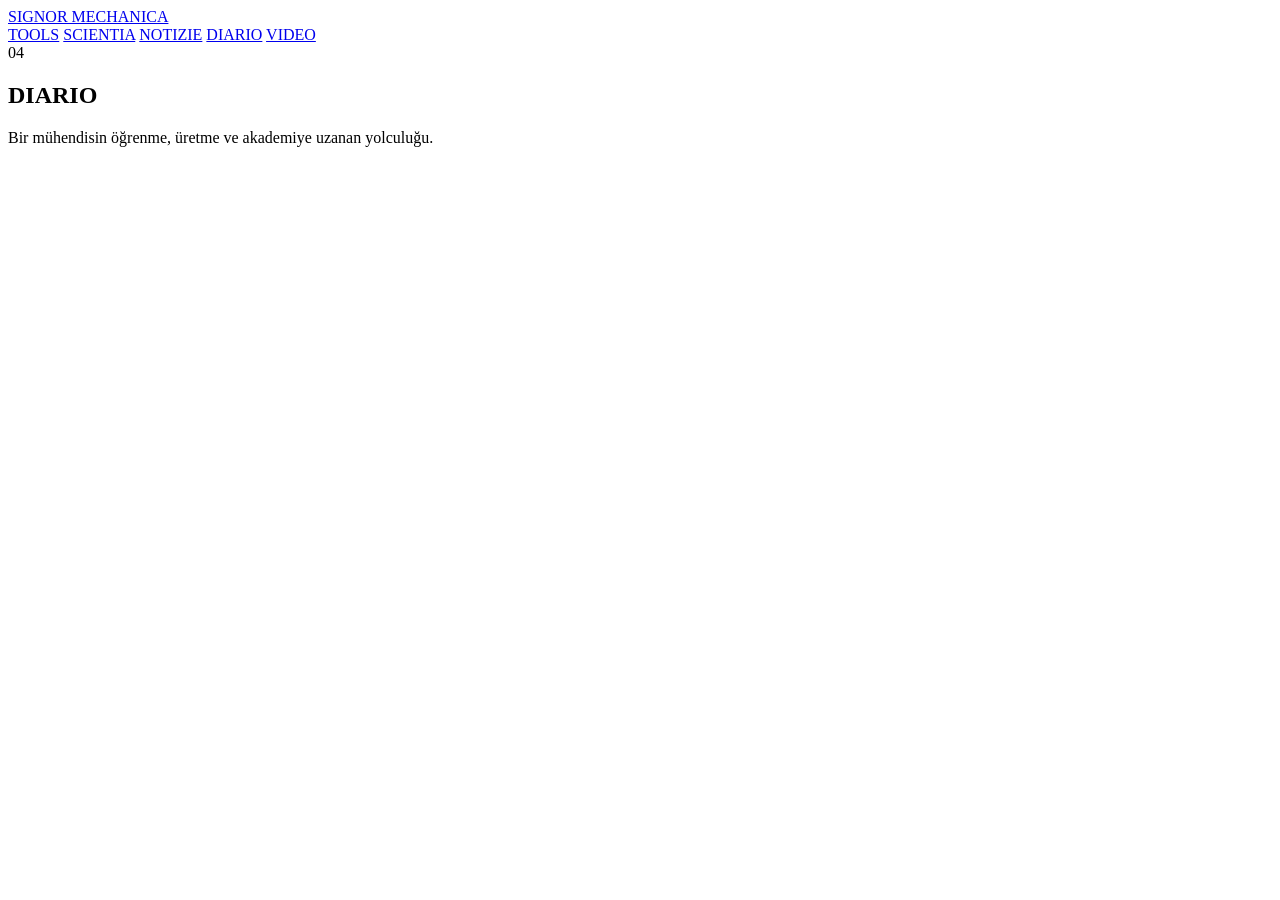
==== diario.html @ 3d64be2a "Add files via upload" ====
<!DOCTYPE html>
<html lang="tr">

<head>
    <meta charset="UTF-8">
    <meta name="viewport" content="width=device-width, initial-scale=1.0">

    <title>Tools · Signor Mechanica</title>

    <link rel="stylesheet" href="css/style.css">
</head>

<body>

    <header class="header">

        <a href="index.html" class="brand">
            SIGNOR MECHANICA
        </a>

        <nav class="navigation">
            <a href="tools.html">TOOLS</a>
            <a href="scientia.html">SCIENTIA</a>
            <a href="notizie.html">NOTIZIE</a>
            <a href="diario.html">DIARIO</a>
            <a href="video.html">VIDEO</a>
        </nav>

    </header>

    <main>

        <section class="page-title">

            <span>04</span>
        
            <h1>DIARIO</h1>
        
            <p>
                Bir mühendisin öğrenme, üretme ve
                akademiye uzanan yolculuğu.
            </p>
        
        </section>

    </main>

</body>

</html>
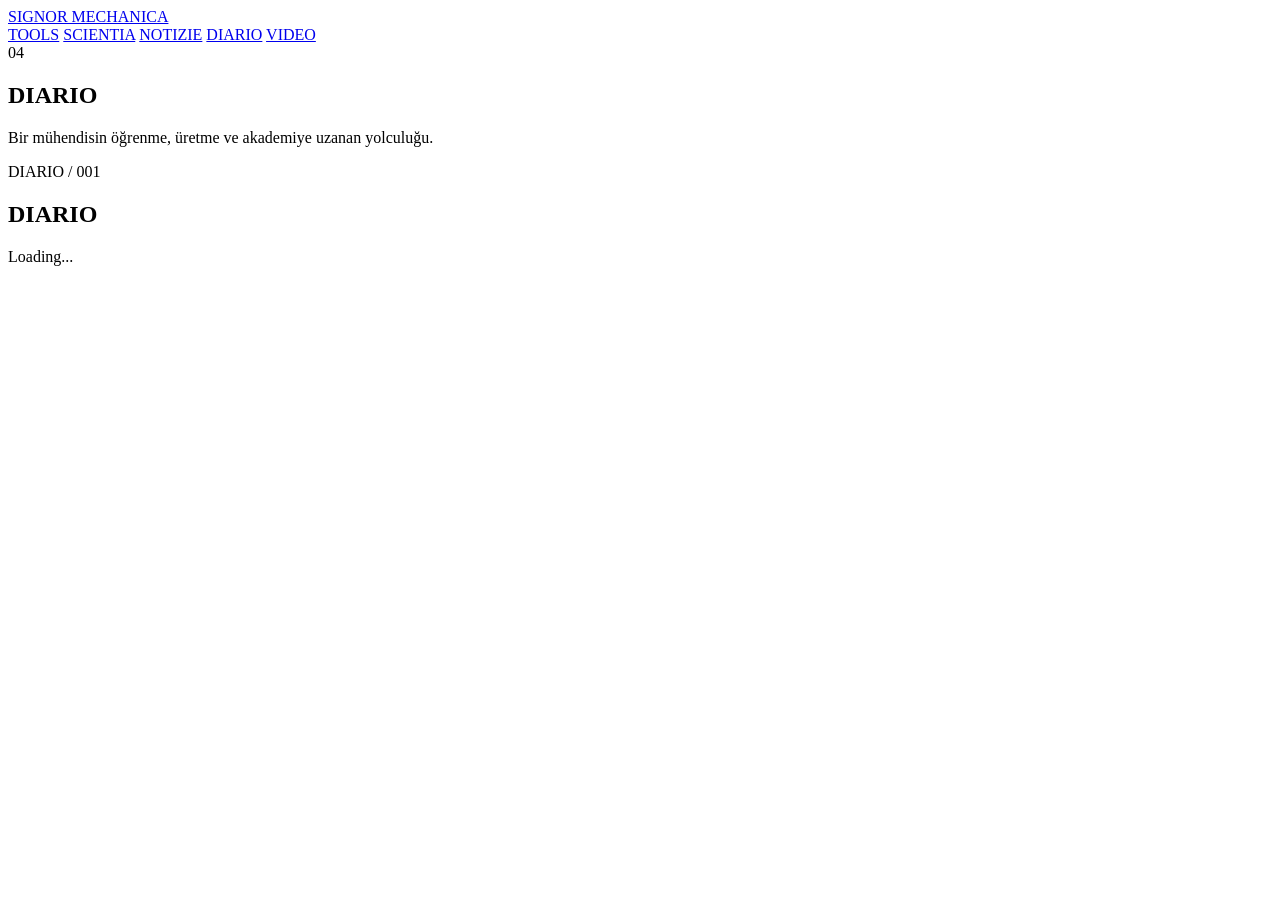
==== commit 97094d96: "Update diario.html" ====
--- a/diario.html
+++ b/diario.html
@@ -43,8 +43,18 @@
         
         </section>
 
+        <section class="diary-section">
+           <div class="diary-header">
+             <span>DIARIO / 001</span>
+                <h2>DIARIO</h2>
+           </div>
+           <div id="diaryPosts" class="diary-posts">
+                <p>Loading...</p>
+           </div>
+        </section>
+
     </main>
 
 </body>
 
-</html>+</html>
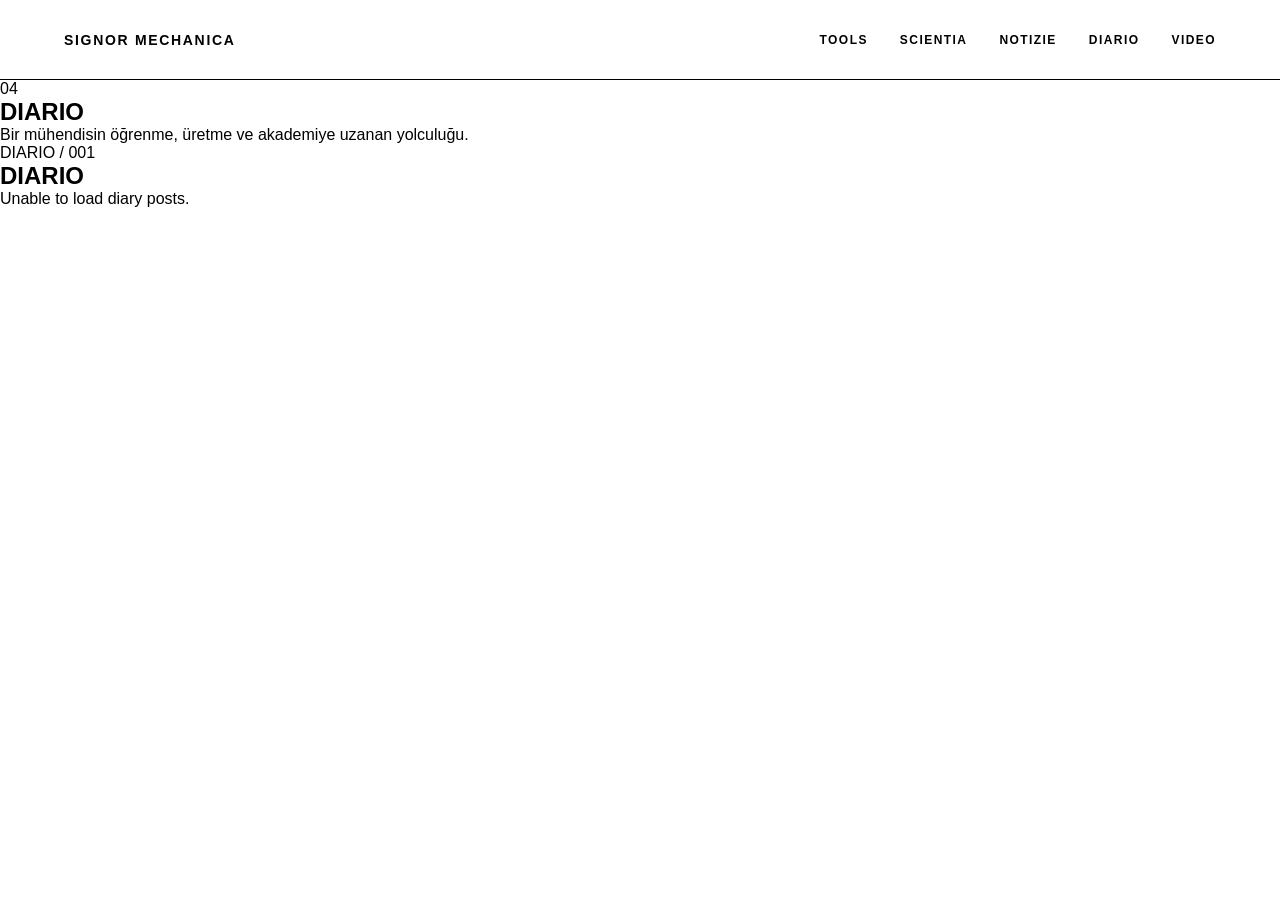
==== commit 9957ea54: "Update diario.html" ====
--- a/diario.html
+++ b/diario.html
@@ -1,60 +1,61 @@
 <!DOCTYPE html>
 <html lang="tr">
-
 <head>
-    <meta charset="UTF-8">
-    <meta name="viewport" content="width=device-width, initial-scale=1.0">
-
-    <title>Tools · Signor Mechanica</title>
-
-    <link rel="stylesheet" href="css/style.css">
+  <meta charset="UTF-8">
+  <meta name="viewport" content="width=device-width, initial-scale=1.0">
+  <title>Diario · Signor Mechanica</title>
+  <link rel="stylesheet" href="style.css">
 </head>
 
 <body>
 
-    <header class="header">
+  <header class="header">
 
-        <a href="index.html" class="brand">
-            SIGNOR MECHANICA
-        </a>
+    <a href="index.html" class="brand">
+      SIGNOR MECHANICA
+    </a>
 
-        <nav class="navigation">
-            <a href="tools.html">TOOLS</a>
-            <a href="scientia.html">SCIENTIA</a>
-            <a href="notizie.html">NOTIZIE</a>
-            <a href="diario.html">DIARIO</a>
-            <a href="video.html">VIDEO</a>
-        </nav>
+    <nav class="navigation">
+      <a href="tools.html">TOOLS</a>
+      <a href="scientia.html">SCIENTIA</a>
+      <a href="notizie.html">NOTIZIE</a>
+      <a href="diario.html">DIARIO</a>
+      <a href="video.html">VIDEO</a>
+    </nav>
 
-    </header>
+  </header>
 
-    <main>
+  <main>
 
-        <section class="page-title">
+    <section class="page-title">
 
-            <span>04</span>
-        
-            <h1>DIARIO</h1>
-        
-            <p>
-                Bir mühendisin öğrenme, üretme ve
-                akademiye uzanan yolculuğu.
-            </p>
-        
-        </section>
+      <span>04</span>
 
-        <section class="diary-section">
-           <div class="diary-header">
-             <span>DIARIO / 001</span>
-                <h2>DIARIO</h2>
-           </div>
-           <div id="diaryPosts" class="diary-posts">
-                <p>Loading...</p>
-           </div>
-        </section>
+      <h1>DIARIO</h1>
 
-    </main>
+      <p>
+        Bir mühendisin öğrenme, üretme ve
+        akademiye uzanan yolculuğu.
+      </p>
+
+    </section>
+
+    <section class="diary-section">
+
+      <div class="diary-header">
+        <span>DIARIO / 001</span>
+        <h2>DIARIO</h2>
+      </div>
+
+      <div id="diaryPosts" class="diary-posts">
+        <p>Loading...</p>
+      </div>
+
+    </section>
+
+  </main>
+
+  <script src="main.js"></script>
 
 </body>
-
 </html>
--- a/style.css
+++ b/style.css
@@ -0,0 +1,1713 @@
+/* =========================================================
+   SIGNOR MECHANICA
+   GLOBAL STYLES
+========================================================= */
+
+* {
+    margin: 0;
+    padding: 0;
+    box-sizing: border-box;
+}
+
+html {
+    scroll-behavior: smooth;
+}
+
+body {
+    background: #ffffff;
+    color: #000000;
+    font-family: Arial, Helvetica, sans-serif;
+}
+
+a {
+    color: inherit;
+}
+
+button,
+input {
+    font-family: inherit;
+}
+
+
+/* =========================================================
+   HEADER
+========================================================= */
+
+.header {
+    height: 80px;
+    padding: 0 5vw;
+
+    display: flex;
+    align-items: center;
+    justify-content: space-between;
+
+    border-bottom: 1px solid #000000;
+}
+
+.brand {
+    color: #000000;
+    text-decoration: none;
+
+    font-size: 14px;
+    font-weight: 700;
+    letter-spacing: 0.12em;
+}
+
+.navigation {
+    display: flex;
+    gap: 32px;
+}
+
+.navigation a {
+    color: #000000;
+    text-decoration: none;
+
+    font-size: 12px;
+    font-weight: 600;
+    letter-spacing: 0.12em;
+}
+
+.navigation a:hover {
+    text-decoration: underline;
+}
+
+
+/* =========================================================
+   HERO
+========================================================= */
+
+.hero {
+    min-height: 72vh;
+    padding: 10vh 5vw;
+
+    display: flex;
+    flex-direction: column;
+    justify-content: center;
+
+    border-bottom: 1px solid #000000;
+
+    position: relative;
+    overflow: hidden;
+}
+
+.hero p {
+    margin-bottom: 30px;
+
+    font-size: 12px;
+    letter-spacing: 0.2em;
+}
+
+.hero h1 {
+    font-family: Georgia, "Times New Roman", serif;
+
+    font-size: clamp(60px, 12vw, 180px);
+    font-weight: 400;
+
+    line-height: 0.82;
+    letter-spacing: -0.05em;
+}
+
+.hero-meta {
+    position: absolute;
+
+    bottom: 30px;
+    left: 5vw;
+    right: 5vw;
+
+    display: flex;
+    justify-content: space-between;
+
+    font-size: 10px;
+    letter-spacing: 0.12em;
+}
+
+
+/* =========================================================
+   FEATURE SECTIONS
+========================================================= */
+
+.feature-section {
+    border-bottom: 1px solid #000000;
+    padding-bottom: 30px;
+}
+
+.feature-label {
+    padding: 25px 5vw;
+
+    display: flex;
+    justify-content: space-between;
+
+    font-size: 10px;
+    letter-spacing: 0.14em;
+}
+
+
+/* =========================================================
+   BANNERS
+========================================================= */
+
+.banner-link {
+    display: block;
+
+    color: #ffffff;
+    text-decoration: none;
+
+    overflow: hidden;
+}
+
+.banner {
+    height: 430px;
+
+    position: relative;
+    overflow: hidden;
+
+    background: #111111;
+
+    transition:
+        transform 0.6s cubic-bezier(.2, .8, .2, 1),
+        filter 0.6s ease;
+}
+
+.banner::before {
+    content: "";
+
+    position: absolute;
+    inset: 0;
+
+    background:
+        linear-gradient(
+            90deg,
+            rgba(255, 255, 255, 0.04) 1px,
+            transparent 1px
+        ),
+        linear-gradient(
+            rgba(255, 255, 255, 0.04) 1px,
+            transparent 1px
+        );
+
+    background-size: 60px 60px;
+
+    opacity: 0.8;
+}
+
+.banner::after {
+    content: "";
+
+    position: absolute;
+
+    width: 650px;
+    height: 650px;
+
+    right: -100px;
+    top: -100px;
+
+    border: 1px solid rgba(255, 255, 255, 0.3);
+    border-radius: 50%;
+
+    box-shadow:
+        0 0 0 70px rgba(255, 255, 255, 0.03),
+        0 0 0 140px rgba(255, 255, 255, 0.02);
+}
+
+
+/* =========================================================
+   BANNER WORLDS
+========================================================= */
+
+.banner-tools {
+    background:
+        linear-gradient(
+            135deg,
+            #080808 0%,
+            #202020 50%,
+            #080808 100%
+        );
+}
+
+.banner-scientia {
+    background:
+        linear-gradient(
+            135deg,
+            #151515 0%,
+            #333333 50%,
+            #111111 100%
+        );
+}
+
+.banner-notizie {
+    background:
+        linear-gradient(
+            135deg,
+            #111111 0%,
+            #262626 50%,
+            #090909 100%
+        );
+}
+
+.banner-diario {
+    background:
+        linear-gradient(
+            135deg,
+            #181818 0%,
+            #292929 50%,
+            #101010 100%
+        );
+}
+
+.banner-video {
+    background:
+        linear-gradient(
+            135deg,
+            #090909 0%,
+            #303030 50%,
+            #111111 100%
+        );
+}
+
+
+/* =========================================================
+   BANNER TEXT
+========================================================= */
+
+.banner-track {
+    position: absolute;
+
+    top: 45px;
+    left: 0;
+
+    display: flex;
+    align-items: center;
+
+    gap: 30px;
+
+    width: max-content;
+
+    white-space: nowrap;
+
+    font-family: Georgia, "Times New Roman", serif;
+
+    font-size: clamp(35px, 5vw, 70px);
+
+    color: rgba(255, 255, 255, 0.15);
+
+    animation: bannerMove 24s linear infinite;
+}
+
+.banner-track.reverse {
+    animation: bannerMoveReverse 28s linear infinite;
+}
+
+.banner:hover .banner-track {
+    animation-play-state: paused;
+}
+
+@keyframes bannerMove {
+    from {
+        transform: translateX(0);
+    }
+
+    to {
+        transform: translateX(-50%);
+    }
+}
+
+@keyframes bannerMoveReverse {
+    from {
+        transform: translateX(-50%);
+    }
+
+    to {
+        transform: translateX(0);
+    }
+}
+
+
+/* =========================================================
+   TECHNICAL LINES
+========================================================= */
+
+.technical-lines {
+    position: absolute;
+
+    width: 65%;
+    height: 65%;
+
+    left: 10%;
+    bottom: -25%;
+
+    border: 1px solid rgba(255, 255, 255, 0.15);
+
+    transform: rotate(-12deg);
+
+    pointer-events: none;
+}
+
+.technical-lines::before {
+    content: "";
+
+    position: absolute;
+
+    width: 100%;
+    height: 100%;
+
+    left: 30px;
+    top: 30px;
+
+    border: 1px solid rgba(255, 255, 255, 0.1);
+}
+
+
+/* =========================================================
+   BANNER TITLE
+========================================================= */
+
+.banner-title {
+    position: absolute;
+
+    left: 5vw;
+    bottom: 50px;
+
+    z-index: 5;
+
+    font-family: Georgia, "Times New Roman", serif;
+
+    font-size: clamp(65px, 10vw, 150px);
+
+    line-height: 0.8;
+    letter-spacing: -0.05em;
+
+    transition:
+        transform 0.5s ease,
+        letter-spacing 0.5s ease;
+}
+
+.banner-title span {
+    font-family: Arial, Helvetica, sans-serif;
+
+    font-size: 0.25em;
+
+    vertical-align: middle;
+
+    margin-left: 15px;
+}
+
+.banner:hover .banner-title {
+    transform: translateX(20px);
+    letter-spacing: -0.03em;
+}
+
+.banner-number {
+    position: absolute;
+
+    right: 5vw;
+    bottom: 45px;
+
+    z-index: 5;
+
+    font-size: 11px;
+    letter-spacing: 0.15em;
+}
+
+
+/* =========================================================
+   BANNER HOVER
+========================================================= */
+
+.banner-link:hover .banner {
+    transform: scale(0.985);
+    filter: contrast(1.15);
+}
+
+.banner-link:active .banner {
+    transform: scale(0.97);
+}
+
+
+/* =========================================================
+   FOOTER
+========================================================= */
+
+.footer {
+    padding: 30px 5vw;
+
+    font-size: 11px;
+    letter-spacing: 0.1em;
+}
+
+
+/* =========================================================
+   CATEGORY TITLE
+========================================================= */
+
+.category-title {
+    position: relative;
+
+    min-height: 38vh;
+
+    padding: 8vh 5vw;
+
+    display: flex;
+    flex-direction: column;
+
+    justify-content: center;
+    align-items: center;
+
+    text-align: center;
+
+    border-bottom: 1px solid #000000;
+}
+
+.category-title > span {
+    position: absolute;
+
+    top: 8vh;
+    left: 5vw;
+
+    font-size: 11px;
+    letter-spacing: 0.12em;
+}
+
+.category-title h2 {
+    margin: 0;
+
+    font-family: Georgia, "Times New Roman", serif;
+
+    font-size: clamp(55px, 9vw, 130px);
+    font-weight: 400;
+
+    line-height: 0.85;
+    letter-spacing: -0.04em;
+}
+
+.category-title p {
+    max-width: 560px;
+
+    margin: 30px auto 0;
+
+    font-size: 14px;
+    line-height: 1.6;
+
+    text-align: center;
+}
+
+
+/* ==========================================
+   ENGINEERING MAP
+========================================== */
+
+.engineering-map {
+    width: 100%;
+    padding: 90px 5vw 110px;
+
+    background: #f4f4f1;
+
+    border-bottom: 1px solid #000;
+}
+
+
+/* =========================
+   MAP HEADER
+========================= */
+.engineering-map-header {
+    position: relative;
+
+    display: flex;
+    align-items: flex-end;
+    justify-content: center;
+
+    margin-bottom: 55px;
+}
+
+.engineering-map-header span {
+    position: absolute;
+    left: 0;
+    bottom: 0;
+
+    font-size: 10px;
+    letter-spacing: 0.16em;
+}
+
+.engineering-map-header h2 {
+    margin: 0;
+
+    font-family: Georgia, "Times New Roman", serif;
+
+    font-size: clamp(55px, 8vw, 110px);
+    font-weight: 400;
+
+    line-height: 0.8;
+    letter-spacing: -0.05em;
+
+    text-align: center;
+}
+
+/* =========================
+   MAP CONTAINER
+========================= */
+
+.map-container {
+    position: relative;
+
+    width: 100%;
+    height: 680px;
+
+    background: #ffffff;
+
+    border: 1px solid #000;
+
+    overflow: hidden;
+}
+
+
+/* =========================
+   TECHNICAL GRID
+========================= */
+
+.map-container::before {
+    content: "";
+
+    position: absolute;
+    inset: 0;
+
+    background-image:
+        linear-gradient(
+            rgba(0,0,0,0.025) 1px,
+            transparent 1px
+        ),
+        linear-gradient(
+            90deg,
+            rgba(0,0,0,0.025) 1px,
+            transparent 1px
+        );
+
+    background-size: 60px 60px;
+
+    pointer-events: none;
+}
+
+
+/* =========================
+   OLD AXIS
+========================= */
+
+.map-axis {
+    display: none;
+}
+
+
+/* =========================
+   CONNECTIONS
+========================= */
+
+.map-connection {
+    position: absolute;
+
+    z-index: 2;
+
+    height: 1px;
+
+    background: #000;
+
+    opacity: 0.22;
+
+    transform-origin: left center;
+
+    pointer-events: none;
+}
+
+
+/* TOP LEFT */
+
+.line-mechanics {
+    width: 300px;
+
+    left: 50%;
+    top: 50%;
+
+    transform: rotate(213deg);
+}
+
+
+/* TOP CENTER */
+
+.line-materials {
+    width: 210px;
+
+    left: 50%;
+    top: 50%;
+
+    transform: rotate(270deg);
+}
+
+
+/* TOP RIGHT */
+
+.line-thermo {
+    width: 300px;
+
+    left: 50%;
+    top: 50%;
+
+    transform: rotate(327deg);
+}
+
+
+/* BOTTOM LEFT */
+
+.line-fluids {
+    width: 300px;
+
+    left: 50%;
+    top: 50%;
+
+    transform: rotate(147deg);
+}
+
+
+/* BOTTOM CENTER */
+
+.line-energy {
+    width: 210px;
+
+    left: 50%;
+    top: 50%;
+
+    transform: rotate(90deg);
+}
+
+
+/* BOTTOM RIGHT */
+
+.line-heat {
+    width: 300px;
+
+    left: 50%;
+    top: 50%;
+
+    transform: rotate(33deg);
+}
+
+
+/* =========================
+   NODES
+========================= */
+
+.map-node {
+    position: absolute;
+
+    z-index: 10;
+
+    width: 240px;
+    min-height: 135px;
+
+    padding: 24px;
+
+    background: #fff;
+    color: #000;
+
+    border: 1px solid #000;
+
+    text-decoration: none;
+
+    transition:
+        transform 0.25s ease,
+        background 0.25s ease,
+        color 0.25s ease,
+        box-shadow 0.25s ease;
+}
+
+
+/* =========================
+   NODE HOVER
+========================= */
+
+.map-node:hover {
+    background: #000;
+    color: #fff;
+
+    transform: translateY(-7px);
+
+    box-shadow: 10px 10px 0 rgba(0,0,0,0.12);
+}
+
+
+/* =========================
+   NODE NUMBER
+========================= */
+
+.map-node span {
+    display: block;
+
+    margin-bottom: 13px;
+
+    font-size: 9px;
+
+    letter-spacing: 0.15em;
+
+    opacity: 0.6;
+}
+
+
+/* =========================
+   NODE TITLE
+========================= */
+
+.map-node h3 {
+    margin: 0;
+
+    font-family: Georgia, "Times New Roman", serif;
+
+    font-size: 30px;
+    font-weight: 400;
+
+    line-height: 0.95;
+
+    letter-spacing: -0.02em;
+}
+
+
+/* =========================
+   NODE DESCRIPTION
+========================= */
+
+.map-node p {
+    margin-top: 14px;
+
+    max-width: 195px;
+
+    font-size: 11px;
+
+    line-height: 1.5;
+}
+
+
+/* =========================
+   NODE POSITIONS
+========================= */
+
+
+/* TOP LEFT */
+
+.map-node.mechanics {
+    left: 5%;
+    top: 9%;
+}
+
+
+/* TOP CENTER */
+
+.map-node.materials {
+    left: 50%;
+    top: 4%;
+
+    transform: translateX(-50%);
+}
+
+.map-node.materials:hover {
+    transform: translateX(-50%) translateY(-7px);
+}
+
+
+/* TOP RIGHT */
+
+.map-node.thermo {
+    right: 5%;
+    top: 9%;
+}
+
+
+/* BOTTOM LEFT */
+
+.map-node.fluids {
+    left: 5%;
+    bottom: 9%;
+}
+
+
+/* BOTTOM CENTER */
+
+.map-node.energy {
+    left: 50%;
+    bottom: 4%;
+
+    transform: translateX(-50%);
+}
+
+.map-node.energy:hover {
+    transform: translateX(-50%) translateY(-7px);
+}
+
+
+/* BOTTOM RIGHT */
+
+.map-node.heat {
+    right: 5%;
+    bottom: 9%;
+}
+
+
+/* =========================
+   CENTER ENGINEERING
+========================= */
+
+.map-center {
+    position: absolute;
+
+    z-index: 20;
+
+    left: 50%;
+    top: 50%;
+
+    transform: translate(-50%, -50%);
+
+    width: 155px;
+    height: 155px;
+
+    display: flex;
+    align-items: center;
+    justify-content: center;
+
+    text-align: center;
+
+    background: #000;
+    color: #fff;
+
+    border-radius: 50%;
+
+    font-family: Georgia, "Times New Roman", serif;
+
+    font-size: 22px;
+
+    line-height: 0.95;
+
+    box-shadow:
+        0 0 0 14px #fff,
+        0 0 0 15px #000;
+
+    transition:
+        transform 0.3s ease,
+        box-shadow 0.3s ease;
+}
+
+
+.map-center:hover {
+    transform: translate(-50%, -50%) scale(1.06);
+
+    box-shadow:
+        0 0 0 14px #fff,
+        0 0 0 15px #000;
+}
+
+
+/* ==========================================
+   MOBILE
+========================================== */
+
+@media (max-width: 700px) {
+
+    .engineering-map {
+        padding: 70px 5vw 90px;
+    }
+
+
+    .engineering-map-header {
+        display: block;
+
+        margin-bottom: 35px;
+    }
+
+
+    .engineering-map-header h2 {
+        margin-top: 20px;
+
+        font-size: 18vw;
+    }
+
+
+    .map-container {
+        height: 850px;
+    }
+
+
+    /* Hide technical connections on mobile.
+       Nodes become the visual structure. */
+
+    .map-connection {
+        display: none;
+    }
+
+
+    /* CENTER */
+
+    .map-center {
+        width: 120px;
+        height: 120px;
+
+        font-size: 17px;
+    }
+
+
+    /* NODES */
+
+    .map-node {
+        width: 155px;
+        min-height: 110px;
+
+        padding: 17px;
+    }
+
+
+    .map-node h3 {
+        font-size: 22px;
+    }
+
+
+    .map-node p {
+        max-width: 125px;
+
+        font-size: 9px;
+    }
+
+
+    /* TOP LEFT */
+
+    .map-node.mechanics {
+        left: 4%;
+        top: 6%;
+    }
+
+
+    /* TOP RIGHT */
+
+    .map-node.materials {
+        left: auto;
+        right: 4%;
+        top: 6%;
+
+        transform: none;
+    }
+
+    .map-node.materials:hover {
+        transform: translateY(-6px);
+    }
+
+
+    /* MIDDLE RIGHT */
+
+    .map-node.thermo {
+        right: 4%;
+        top: 30%;
+    }
+
+
+    /* MIDDLE LEFT */
+
+    .map-node.fluids {
+        left: 4%;
+        bottom: 30%;
+    }
+
+
+    /* BOTTOM LEFT */
+
+    .map-node.energy {
+        left: 4%;
+        bottom: 6%;
+
+        transform: none;
+    }
+
+    .map-node.energy:hover {
+        transform: translateY(-6px);
+    }
+
+
+    /* BOTTOM RIGHT */
+
+    .map-node.heat {
+        right: 4%;
+        bottom: 6%;
+    }
+
+}
+
+/* =========================================================
+   MAP CONTAINER
+========================================================= */
+
+.map-container {
+    position: relative;
+
+    width: 100%;
+    height: 650px;
+
+    background: #ffffff;
+
+    border: 1px solid #000000;
+
+    overflow: hidden;
+}
+
+.map-container::before {
+    content: "";
+
+    position: absolute;
+    inset: 0;
+
+    background-image:
+        linear-gradient(
+            rgba(0, 0, 0, 0.025) 1px,
+            transparent 1px
+        ),
+        linear-gradient(
+            90deg,
+            rgba(0, 0, 0, 0.025) 1px,
+            transparent 1px
+        );
+
+    background-size: 60px 60px;
+
+    pointer-events: none;
+}
+
+
+/* =========================
+   MAP CONNECTIONS
+========================= */
+
+.map-connection {
+    position: absolute;
+
+    z-index: 2;
+
+    height: 1px;
+
+    background: #000000;
+
+    opacity: 0.25;
+
+    transform-origin: left center;
+
+    pointer-events: none;
+}
+
+
+/* ENGINEERING → MECHANICS */
+
+.line-mechanics {
+    width: 270px;
+
+    left: 50%;
+    top: 50%;
+
+    transform: rotate(198deg);
+}
+
+
+/* ENGINEERING → MATERIALS */
+
+.line-materials {
+    width: 170px;
+
+    left: 50%;
+    top: 50%;
+
+    transform: rotate(270deg);
+}
+
+
+/* ENGINEERING → THERMODYNAMICS */
+
+.line-thermo {
+    width: 270px;
+
+    left: 50%;
+    top: 50%;
+
+    transform: rotate(342deg);
+}
+
+
+/* ENGINEERING → FLUIDS */
+
+.line-fluids {
+    width: 270px;
+
+    left: 50%;
+    top: 50%;
+
+    transform: rotate(162deg);
+}
+
+
+/* ENGINEERING → ENERGY */
+
+.line-energy {
+    width: 170px;
+
+    left: 50%;
+    top: 50%;
+
+    transform: rotate(90deg);
+}
+
+
+/* ENGINEERING → HEAT TRANSFER */
+
+.line-heat {
+    width: 270px;
+
+    left: 50%;
+    top: 50%;
+
+    transform: rotate(18deg);
+}
+
+/* =========================================================
+   MAP NODES
+========================================================= */
+
+.map-node {
+    position: absolute;
+
+    z-index: 10;
+
+    width: 240px;
+    min-height: 135px;
+
+    padding: 24px;
+
+    background: #ffffff;
+    color: #000000;
+
+    border: 1px solid #000000;
+
+    transition:
+        transform 0.25s ease,
+        background 0.25s ease,
+        color 0.25s ease,
+        box-shadow 0.25s ease;
+}
+.map-node:hover {
+    background: #000000;
+    color: #ffffff;
+
+    transform: translateY(-6px);
+
+    box-shadow: 10px 10px 0 rgba(0, 0, 0, 0.12);
+}
+
+.map-node span {
+    display: block;
+
+    margin-bottom: 12px;
+
+    font-size: 9px;
+    letter-spacing: 0.15em;
+
+    opacity: 0.6;
+}
+
+.map-node h3 {
+    margin: 0;
+
+    font-family: Georgia, "Times New Roman", serif;
+
+    font-size: 30px;
+    font-weight: 400;
+
+    line-height: 0.95;
+}
+
+.map-node p {
+    margin-top: 14px;
+
+    max-width: 190px;
+
+    font-size: 11px;
+
+    line-height: 1.5;
+}
+
+
+/* =========================================================
+   MAP NODE POSITIONS
+========================================================= */
+
+.map-node.mechanics {
+    left: 5%;
+    top: 10%;
+}
+
+.map-node.materials {
+    left: 50%;
+    top: 5%;
+
+    transform: translateX(-50%);
+}
+
+.map-node.thermo {
+    right: 5%;
+    top: 10%;
+}
+
+.map-node.fluids {
+    left: 5%;
+    bottom: 10%;
+}
+
+.map-node.energy {
+    left: 50%;
+    bottom: 5%;
+
+    transform: translateX(-50%);
+}
+
+.map-node.heat {
+    right: 5%;
+    bottom: 10%;
+}
+
+/* =========================================================
+   MAP CENTER
+========================================================= */
+
+.map-center {
+    position: absolute;
+
+    z-index: 20;
+
+    left: 50%;
+    top: 50%;
+
+    width: 145px;
+    height: 145px;
+
+    display: flex;
+    align-items: center;
+    justify-content: center;
+
+    transform: translate(-50%, -50%);
+
+    text-align: center;
+
+    background: #000000;
+    color: #ffffff;
+
+    border-radius: 50%;
+
+    font-family: Georgia, "Times New Roman", serif;
+
+    font-size: 21px;
+    line-height: 0.95;
+
+    box-shadow:
+        0 0 0 14px #ffffff,
+        0 0 0 15px #000000;
+
+    transition: transform 0.3s ease;
+}
+
+.map-center:hover {
+    transform: translate(-50%, -50%) scale(1.06);
+}
+
+
+/* =========================================================
+   TOOLS
+========================================================= */
+
+.tool-category {
+    width: 100%;
+
+    border-bottom: 1px solid #000000;
+}
+
+.tool-category > .category-title {
+    background: #ffffff;
+}
+
+.tools-grid {
+    display: grid;
+
+    grid-template-columns: repeat(3, 1fr);
+
+    gap: 1px;
+
+    background: #000000;
+
+    border-bottom: 1px solid #000000;
+}
+
+.tool-card {
+    min-height: 560px;
+
+    padding: 45px;
+
+    display: flex;
+    flex-direction: column;
+
+    background: #ffffff;
+}
+
+.tool-card > span {
+    margin-bottom: 30px;
+
+    font-size: 11px;
+    letter-spacing: 0.1em;
+}
+
+.tool-card h2 {
+    margin-bottom: 20px;
+
+    font-family: Georgia, "Times New Roman", serif;
+
+    font-size: clamp(42px, 4vw, 68px);
+    font-weight: 400;
+
+    line-height: 0.9;
+}
+
+.tool-card p {
+    min-height: 65px;
+
+    max-width: 400px;
+
+    margin-bottom: 30px;
+
+    font-size: 14px;
+    line-height: 1.5;
+}
+
+
+/* =========================================================
+   FORMULA
+========================================================= */
+
+.formula {
+    margin-bottom: 30px;
+
+    padding: 18px 0;
+
+    border-top: 1px solid #000000;
+    border-bottom: 1px solid #000000;
+
+    font-family: Georgia, "Times New Roman", serif;
+
+    font-size: 22px;
+}
+
+
+/* =========================================================
+   FORM INPUTS
+========================================================= */
+
+.tool-card label {
+    margin-bottom: 8px;
+
+    font-size: 11px;
+    letter-spacing: 0.08em;
+}
+
+.tool-card input {
+    width: 100%;
+    height: 48px;
+
+    margin-bottom: 20px;
+    padding: 14px;
+
+    border: 1px solid #000000;
+
+    background: #ffffff;
+
+    font-size: 16px;
+}
+
+.tool-card input:focus {
+    outline: none;
+
+    border: 2px solid #000000;
+}
+
+
+/* =========================================================
+   CALCULATE BUTTON
+========================================================= */
+
+.tool-card button {
+    width: 100%;
+
+    margin-top: auto;
+    padding: 16px;
+
+    border: 1px solid #000000;
+
+    background: #000000;
+    color: #ffffff;
+
+    font-size: 11px;
+    font-weight: 700;
+
+    letter-spacing: 0.12em;
+
+    cursor: pointer;
+
+    transition:
+        background 0.2s ease,
+        color 0.2s ease;
+}
+
+.tool-card button:hover {
+    background: #ffffff;
+    color: #000000;
+}
+
+
+/* =========================================================
+   RESULT
+========================================================= */
+
+.result {
+    min-height: 55px;
+
+    margin-top: 30px;
+    padding-top: 15px;
+
+    border-top: 1px solid #000000;
+
+    font-family: Georgia, "Times New Roman", serif;
+
+    font-size: 28px;
+}
+
+
+/* =========================================================
+   TABLET
+========================================================= */
+
+@media (max-width: 1100px) {
+
+    .tools-grid {
+        grid-template-columns: repeat(2, 1fr);
+    }
+
+}
+
+
+/* =========================================================
+   MOBILE
+========================================================= */
+
+@media (max-width: 700px) {
+
+    /* HEADER */
+
+    .header {
+        height: auto;
+
+        padding: 25px 5vw;
+
+        flex-direction: column;
+        align-items: flex-start;
+
+        gap: 20px;
+    }
+
+    .navigation {
+        flex-wrap: wrap;
+        gap: 15px;
+    }
+
+
+    /* HERO */
+
+    .hero {
+        min-height: 65vh;
+    }
+
+    .hero h1 {
+        font-size: 20vw;
+    }
+
+    .hero-meta {
+        flex-direction: column;
+        gap: 10px;
+    }
+
+
+    /* FEATURE */
+
+    .feature-label {
+        padding: 20px 5vw;
+    }
+
+
+    /* BANNER */
+
+    .banner {
+        height: 300px;
+    }
+
+    .banner-track {
+        top: 35px;
+
+        gap: 20px;
+
+        font-size: 40px;
+    }
+
+    .banner-title {
+        left: 5vw;
+        bottom: 35px;
+
+        font-size: 18vw;
+    }
+
+    .banner-number {
+        right: 5vw;
+        bottom: 30px;
+    }
+
+
+    /* CATEGORY TITLE */
+
+    .category-title {
+        min-height: 35vh;
+
+        padding: 9vh 5vw;
+    }
+
+    .category-title > span {
+        top: 5vh;
+        left: 5vw;
+    }
+
+    .category-title h2 {
+        font-size: 17vw;
+        line-height: 0.9;
+    }
+
+    .category-title p {
+        max-width: 90%;
+
+        margin-top: 25px;
+
+        font-size: 13px;
+    }
+
+
+    /* ENGINEERING MAP */
+
+    .engineering-map {
+        padding: 70px 5vw 90px;
+    }
+
+    .engineering-map-header {
+        display: block;
+
+        margin-bottom: 35px;
+    }
+
+    .engineering-map-header h2 {
+        margin-top: 20px;
+
+        font-size: 18vw;
+    }
+
+    .map-container {
+        height: 820px;
+    }
+
+    .map-connection {
+        display: none;
+    }
+
+    .map-center {
+        width: 115px;
+        height: 115px;
+
+        font-size: 17px;
+    }
+
+    .map-node {
+        width: 145px;
+        min-height: 95px;
+
+        padding: 16px;
+    }
+
+    .map-node h3 {
+        font-size: 22px;
+    }
+
+    .map-node p {
+        max-width: 120px;
+
+        font-size: 9px;
+    }
+
+    .map-node.mechanics {
+        left: 4%;
+        top: 7%;
+    }
+
+    .map-node.materials {
+        left: auto;
+        right: 4%;
+        top: 7%;
+
+        transform: none;
+    }
+
+    .map-node.materials:hover {
+        transform: translateY(-6px);
+    }
+
+    .map-node.thermo {
+        right: 4%;
+        top: 29%;
+    }
+
+    .map-node.fluids {
+        left: 4%;
+        bottom: 29%;
+    }
+
+    .map-node.energy {
+        left: 4%;
+        bottom: 7%;
+
+        transform: none;
+    }
+
+    .map-node.energy:hover {
+        transform: translateY(-6px);
+    }
+
+    .map-node.heat {
+        right: 4%;
+        bottom: 7%;
+    }
+
+
+    /* TOOLS */
+
+    .tools-grid {
+        grid-template-columns: 1fr;
+    }
+
+    .tool-card {
+        min-height: auto;
+
+        padding: 35px 5vw;
+    }
+
+    .tool-card h2 {
+        font-size: 14vw;
+    }
+
+    .tool-card p {
+        min-height: auto;
+    }
+
+}
